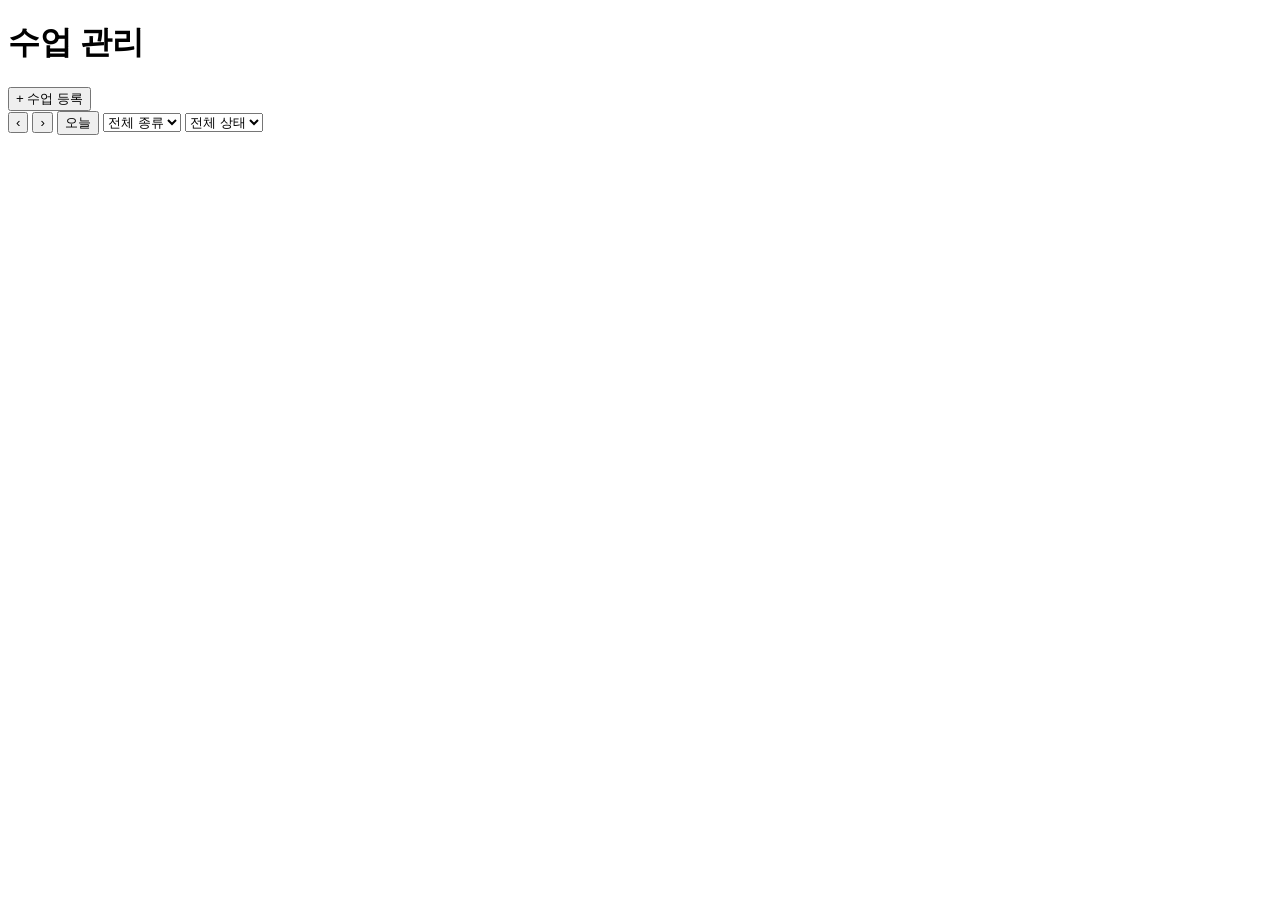
==== src/main/resources/static/admin/index.html @ 7093cc0b "회원·관리자 화면 추가 (정적 HTML+JS) - 회원: 수업 찾기(날짜·종류 필터·검색·예약/대기), 수업 상세, 예약 결과, 로그인·회원가입 - 관리자: 주간 시간표(모바일은 " ====
<!doctype html>
<html lang="ko">
<head>
  <meta charset="utf-8">
  <meta name="viewport" content="width=device-width, initial-scale=1">
  <title>SlotMate 관리자 — 수업 관리</title>
  <link rel="icon" href="data:,">
  <link rel="stylesheet" href="/css/app.css">
</head>
<body>
<main class="container wide">
  <div class="admin-head">
    <h1>수업 관리</h1>
    <span class="spacer"></span>
    <button class="btn primary" id="create">+ 수업 등록</button>
  </div>
  <div class="admin-head">
    <button class="btn small" id="prev" aria-label="이전 주">‹</button>
    <span class="week-label" id="week-label"></span>
    <button class="btn small" id="next" aria-label="다음 주">›</button>
    <button class="btn small" id="today">오늘</button>
    <span class="spacer"></span>
    <select id="type" style="width:auto">
      <option value="">전체 종류</option>
    </select>
    <select id="status" style="width:auto">
      <option value="">전체 상태</option>
    </select>
  </div>

  <div class="timetable" id="timetable"></div>
  <div class="day-list" id="day-list"></div>
  <div class="legend" id="legend"></div>
</main>

<script src="/js/common.js"></script>
<script src="/js/admin-common.js"></script>
<script src="/js/admin-sessions.js"></script>
</body>
</html>
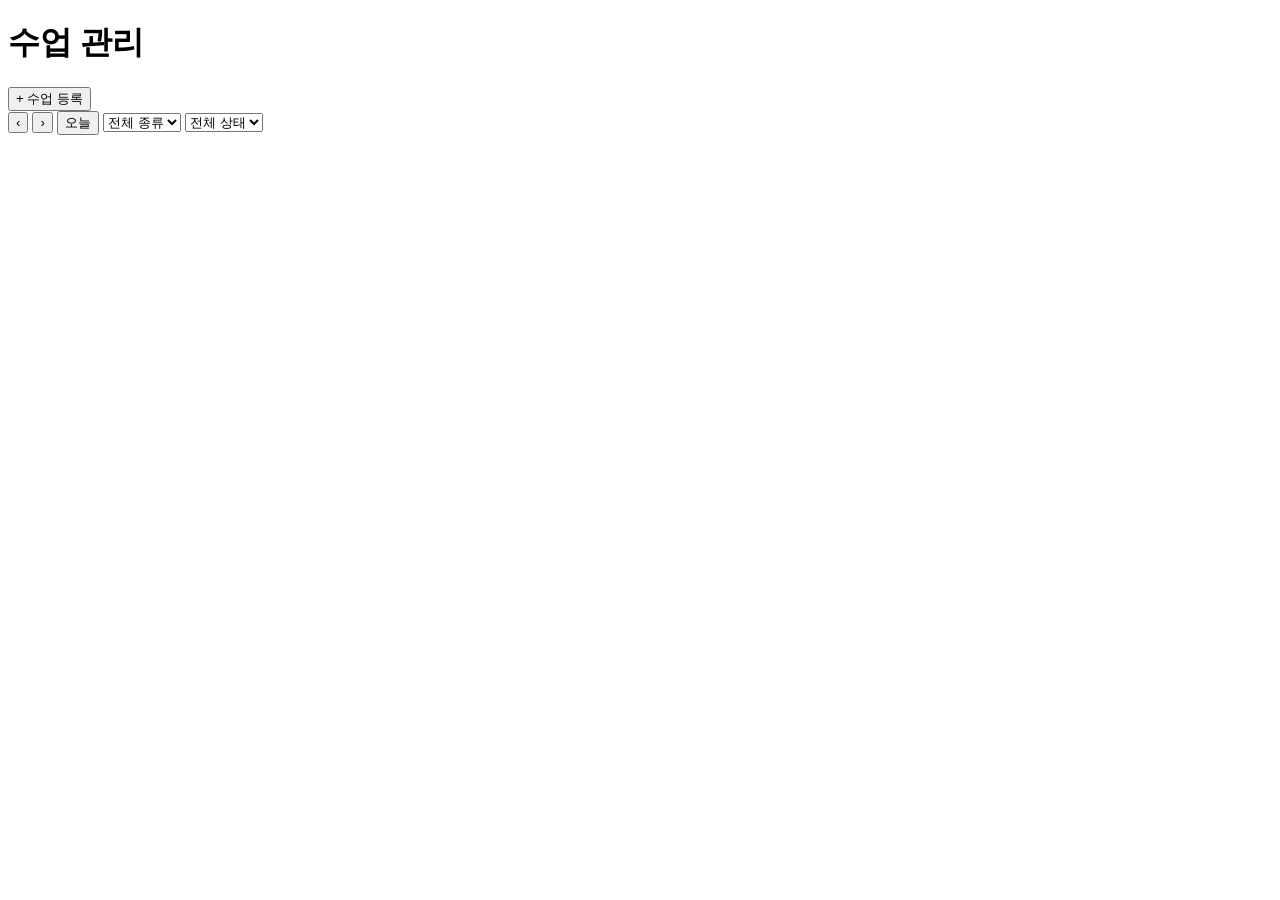
==== commit d09fa666: "PWA: 홈 화면 설치·앱 아이콘·서비스 워커 - manifest.json(standalone, 테마 색, 바로가기 내 예약·알림), 아이콘(일반·maskable·apple-tou" ====
--- a/src/main/resources/static/admin/index.html
+++ b/src/main/resources/static/admin/index.html
@@ -4,7 +4,11 @@
   <meta charset="utf-8">
   <meta name="viewport" content="width=device-width, initial-scale=1">
   <title>SlotMate 관리자 — 수업 관리</title>
-  <link rel="icon" href="data:,">
+  <link rel="icon" href="/icons/icon.svg" type="image/svg+xml">
+  <link rel="manifest" href="/manifest.json">
+  <meta name="theme-color" content="#2952cc">
+  <link rel="apple-touch-icon" href="/icons/apple-touch-icon.png">
+  <meta name="apple-mobile-web-app-title" content="SlotMate">
   <link rel="stylesheet" href="/css/app.css">
 </head>
 <body>
